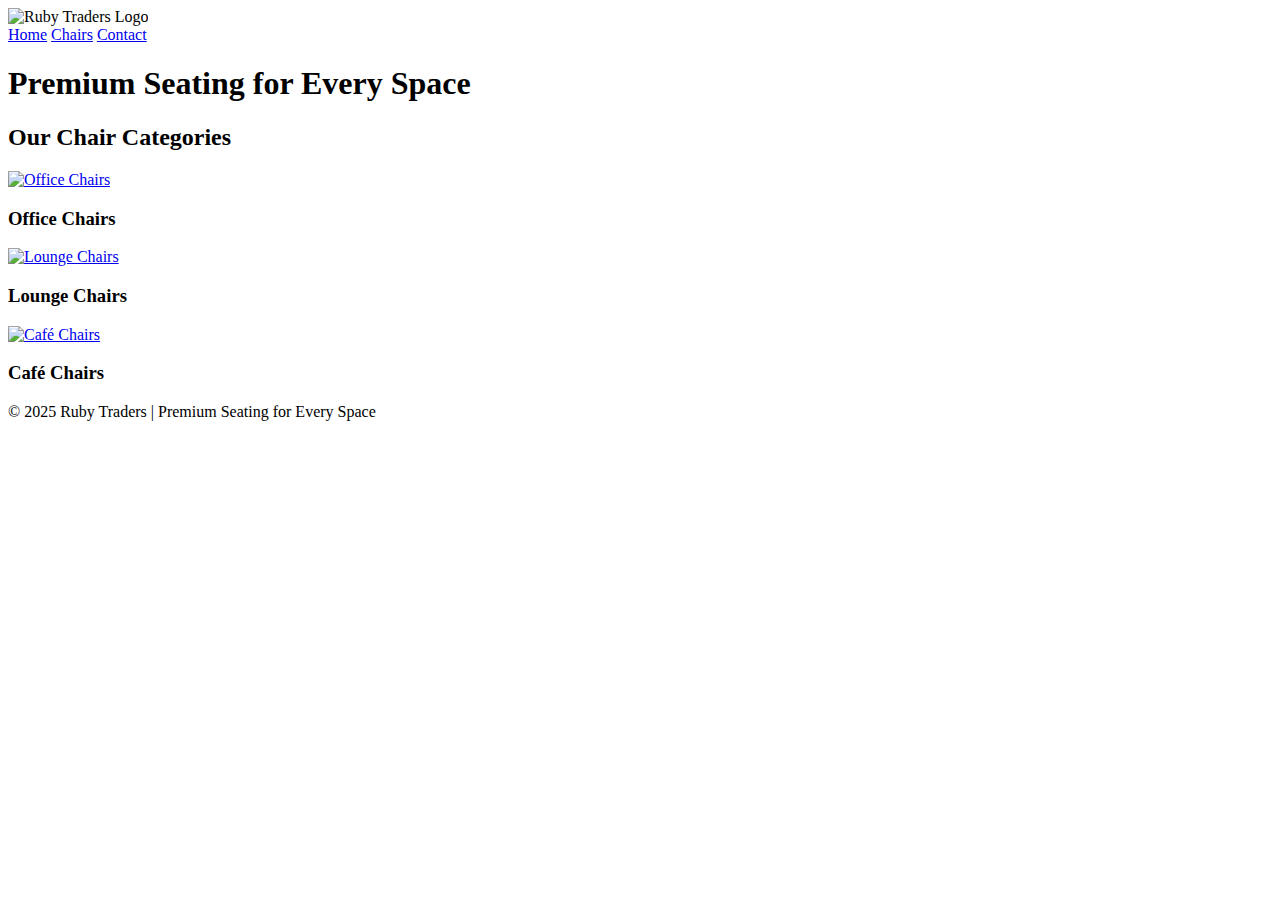
==== index.html @ 0c9b901c "Create index.html" ====
<!DOCTYPE html>
<html lang="en">
<head>
    <meta charset="UTF-8">
    <meta name="viewport" content="width=device-width, initial-scale=1.0">
    <title>Ruby Traders - Premium Seating</title>
    <link rel="stylesheet" href="styles.css">
</head>
<body>

<header class="sticky-header">
    <img src="IMG-20250313-WA0028.jpg" alt="Ruby Traders Logo" class="logo">
    <nav>
        <a href="index.html">Home</a>
        <a href="chairs.html">Chairs</a>
        <a href="contact.html">Contact</a>
    </nav>
</header>

<section class="banner">
    <h1>Premium Seating for Every Space</h1>
</section>

<section class="categories">
    <h2>Our Chair Categories</h2>
    <div class="category-grid">
        <div class="category">
            <a href="chairs.html#office"><img src="office-chairs.jpg" alt="Office Chairs"></a>
            <h3>Office Chairs</h3>
        </div>
        <div class="category">
            <a href="chairs.html#lounge"><img src="lounge-chairs.jpg" alt="Lounge Chairs"></a>
            <h3>Lounge Chairs</h3>
        </div>
        <div class="category">
            <a href="chairs.html#cafe"><img src="cafe-chairs.jpg" alt="Café Chairs"></a>
            <h3>Café Chairs</h3>
        </div>
    </div>
</section>

<footer>
    <p>&copy; 2025 Ruby Traders | Premium Seating for Every Space</p>
</footer>

</body>
</html>
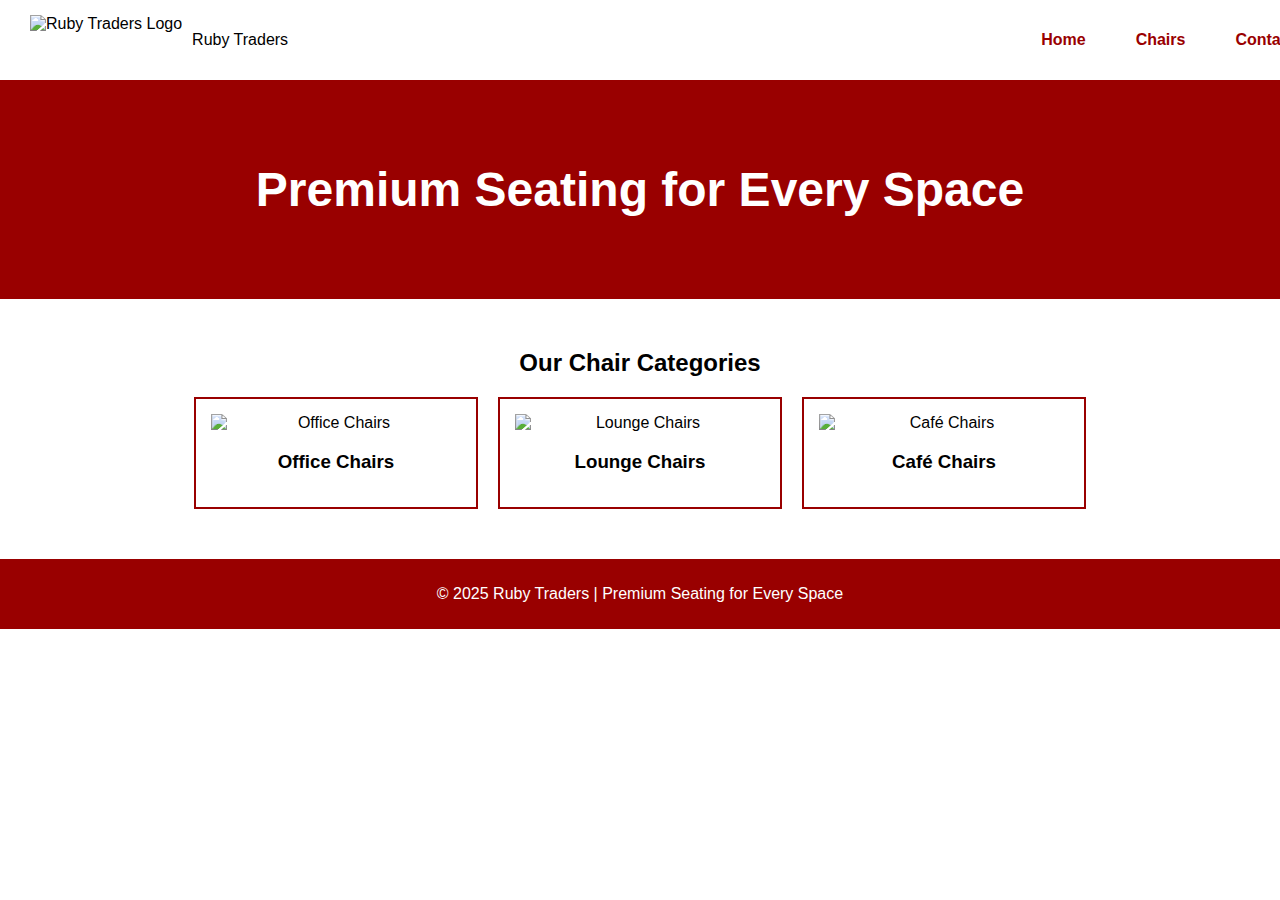
==== commit ea2ec125: "Create index.html" ====
--- a/index.html
+++ b/index.html
@@ -9,7 +9,10 @@
 <body>
 
 <header class="sticky-header">
-    <img src="IMG-20250313-WA0028.jpg" alt="Ruby Traders Logo" class="logo">
+    <div class="logo-container">
+        <img src="IMG-20250313-WA0028.jpg" alt="Ruby Traders Logo" class="logo">
+        <span>Ruby Traders</span>
+    </div>
     <nav>
         <a href="index.html">Home</a>
         <a href="chairs.html">Chairs</a>
@@ -24,18 +27,18 @@
 <section class="categories">
     <h2>Our Chair Categories</h2>
     <div class="category-grid">
-        <div class="category">
-            <a href="chairs.html#office"><img src="office-chairs.jpg" alt="Office Chairs"></a>
+        <a href="chairs.html#office" class="category">
+            <img src="office-chairs.jpg" alt="Office Chairs">
             <h3>Office Chairs</h3>
-        </div>
-        <div class="category">
-            <a href="chairs.html#lounge"><img src="lounge-chairs.jpg" alt="Lounge Chairs"></a>
+        </a>
+        <a href="chairs.html#lounge" class="category">
+            <img src="lounge-chairs.jpg" alt="Lounge Chairs">
             <h3>Lounge Chairs</h3>
-        </div>
-        <div class="category">
-            <a href="chairs.html#cafe"><img src="cafe-chairs.jpg" alt="Café Chairs"></a>
+        </a>
+        <a href="chairs.html#cafe" class="category">
+            <img src="cafe-chairs.jpg" alt="Café Chairs">
             <h3>Café Chairs</h3>
-        </div>
+        </a>
     </div>
 </section>
 
--- a/styles.css
+++ b/styles.css
@@ -0,0 +1,129 @@
+body {
+    font-family: Arial, sans-serif;
+    margin: 0;
+    padding: 0;
+    text-align: center;
+    background-color: white;
+}
+
+/* Sticky Header */
+.sticky-header {
+    position: fixed;
+    width: 100%;
+    top: 0;
+    background-color: white;
+    display: flex;
+    justify-content: space-between;
+    align-items: center;
+    padding: 15px 30px;
+    border-bottom: 2px solid #900; /* Ruby Red Accent */
+}
+
+/* Logo and Text Alignment */
+.logo-container {
+    display: flex;
+    align-items: center;
+}
+
+.logo {
+    height: 50px;
+    margin-right: 10px;
+}
+
+/* Navigation Styling */
+nav {
+    display: flex;
+    gap: 20px;
+}
+
+nav a {
+    text-decoration: none;
+    color: #900; /* Ruby Red */
+    font-weight: bold;
+    margin: 0 15px;
+}
+
+/* Banner */
+.banner {
+    margin-top: 80px;
+    background: #900;
+    color: white;
+    padding: 50px;
+    font-size: 24px;
+}
+
+/* Category & Chair Grids */
+.categories, .chair-category {
+    padding: 30px;
+}
+
+.category-grid, .chair-grid {
+    display: flex;
+    justify-content: center;
+    gap: 20px;
+    flex-wrap: wrap;
+}
+
+/* Clickable Categories */
+.category, .chair {
+    border: 2px solid #900;
+    padding: 15px;
+    width: 250px;
+    transition: transform 0.3s ease-in-out;
+    cursor: pointer;
+}
+
+.category a, .chair a {
+    text-decoration: none;
+    color: black;
+    display: block;
+}
+
+.category img, .chair img {
+    width: 100%;
+    height: auto;
+}
+
+/* Hover Effects */
+.category:hover, .chair:hover {
+    transform: scale(1.05);
+}
+
+/* Footer */
+footer {
+    background-color: #900;
+    color: white;
+    padding: 10px;
+    margin-top: 20px;
+}/* Logo & Navigation Alignment */
+.logo-container {
+    display: flex;
+    align-items: center;
+}
+
+.logo {
+    height: 50px;
+    margin-right: 10px;
+}
+
+/* Make Categories Fully Clickable */
+.category {
+    text-decoration: none;
+    color: black;
+    border: 2px solid #900;
+    padding: 15px;
+    width: 250px;
+    transition: transform 0.3s ease-in-out;
+    display: flex;
+    flex-direction: column;
+    align-items: center;
+}
+
+.category img {
+    width: 100%;
+    height: auto;
+}
+
+.category:hover {
+    transform: scale(1.05);
+}
